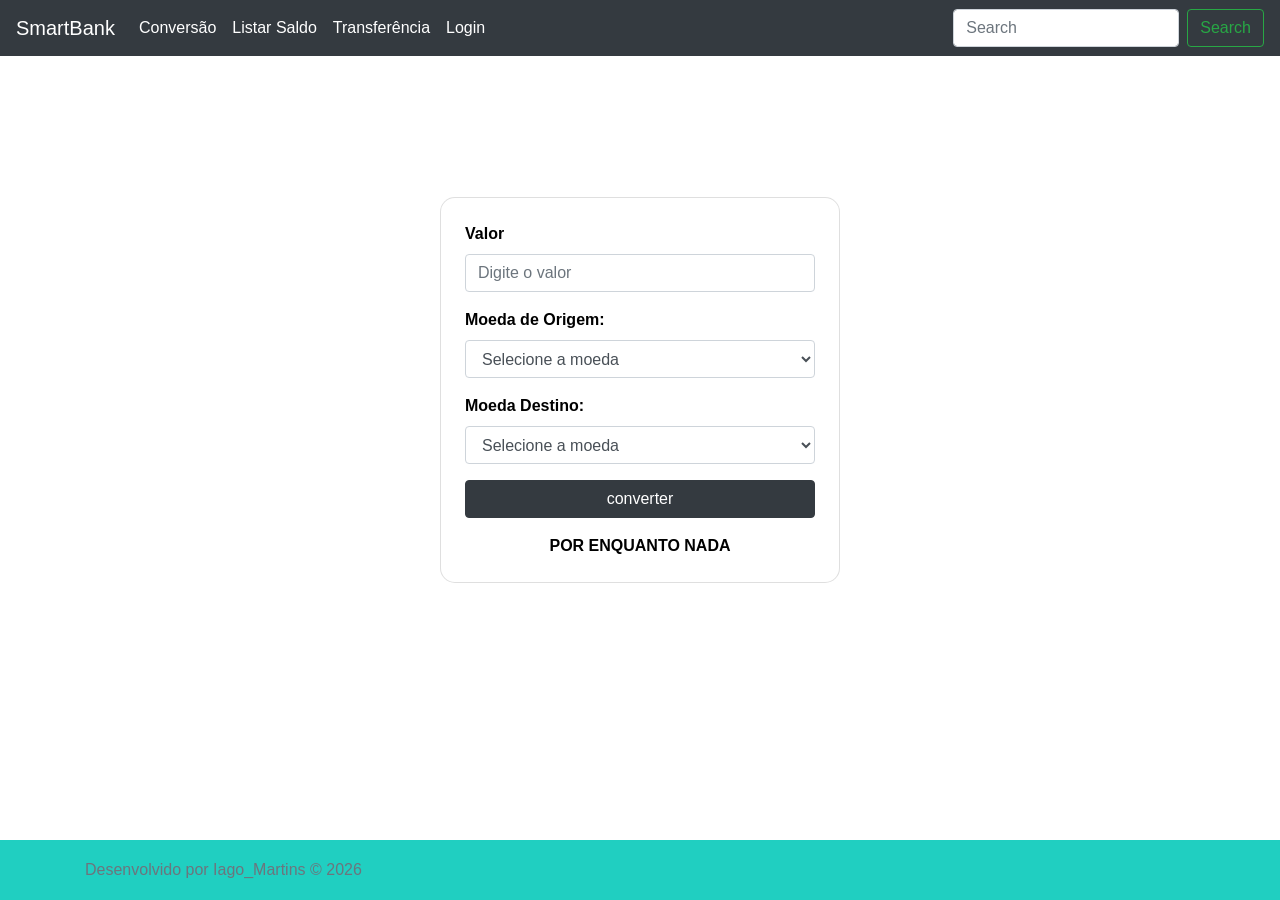
==== conversor.html @ 0ac8bc9d "login e conversor visual pronto" ====
<!doctype html>
<html lang="en">

<head>
    <meta charset="utf-8">
    <meta name="viewport" content="width=device-width, initial-scale=1, shrink-to-fit=no">
    <meta name="description" content="">
    <meta name="author" content="">
    <link rel="icon" href="../../../../favicon.ico">

    <title>SmartBank</title>

    <!-- Bootstrap core CSS -->
    <link rel="stylesheet" href="https://cdn.jsdelivr.net/npm/bootstrap@4.0.0/dist/css/bootstrap.min.css"
        integrity="sha384-Gn5384xqQ1aoWXA+058RXPxPg6fy4IWvTNh0E263XmFcJlSAwiGgFAW/dAiS6JXm" crossorigin="anonymous">

    <!-- Custom styles for this template -->
    <link href="assets/CSS/estilo.css" rel="stylesheet">
    <link href="assets/CSS/conversor.css" rel="stylesheet"
</head>

<body>

    <header>
        <!-- Fixed navbar -->
        <nav class="navbar navbar-expand-md navbar-dark fixed-top bg-dark">
            <a class="navbar-brand" href="/index.html">SmartBank</a>
            <button class="navbar-toggler" type="button" data-toggle="collapse" data-target="#navbarCollapse"
                aria-controls="navbarCollapse" aria-expanded="false" aria-label="Toggle navigation">
                <span class="navbar-toggler-icon"></span>
            </button>
            <div class="collapse navbar-collapse" id="navbarCollapse">
                <ul class="navbar-nav mr-auto">

                    <li class="nav-item active">
                        <a class="nav-link" href="#">Conversão </a>
                    </li>
                    <li class="nav-item active">
                        <a class="nav-link" href="#">Listar Saldo </a>
                    </li>
                    <li class="nav-item active">
                        <a class="nav-link" href="#">Transferência </a>
                    </li>
                    <li class="nav-item active">
                        <a class="nav-link" href="login.html"> Login </a>
                    </li>



                </ul>
                <form class="form-inline mt-2 mt-md-0">
                    <input class="form-control mr-sm-2" type="text" placeholder="Search" aria-label="Search">
                    <button class="btn btn-outline-success my-2 my-sm-0" type="submit">Search</button>
                </form>
            </div>
        </nav>
    </header>

    <!-- Begin page content -->
    <main role="main" class="container d-flex justify-content-center align-items-center" style="min-height: 80vh;"> 
        <div class="card p-4" style="width: 100%; max-width: 400px;
        border-radius: 15px;">
            <form id="conversor-form">
                <div class="form-group">
                    <label for="valor">Valor</label>
                    <input type="number" class="form-control" id="valor" placeholder="Digite o valor" required />
                </div>
                <div class="form-group">
                    <label for="moedaOrigem"> Moeda de Origem:</label>
                    <select class="form-control" id="moedaOrigem" required>
                        <option value="">Selecione a moeda</option>
                        <option value="USD">Dólar (USD)</option>
                        <option value="EUR">Euro (EUR)</option>
                        <option value="BRL">Real (BRL)</option>
                    </select>
                </div>
                <div class="form-group">
                    <label for="moedaOrigem"> Moeda Destino:</label>
                    <select class="form-control" id="moedaOrigem" required>
                        <option value="">Selecione a moeda</option>
                        <option value="USD">Dólar (USD)</option>
                        <option value="EUR">Euro (EUR)</option>
                        <option value="BRL">Real (BRL)</option>
                    </select>
                </div>
                <button type="submit" class="btn btn-dark btn-block">converter
                </button>
            </form>
            <div id="resultado" class="mt-3 text-center">POR ENQUANTO NADA</div>
        </div>
      
    </main>

    <footer class="footer">
        <div class="container">
            <span class="text-muted">Desenvolvido por Iago_Martins &copy; 2026</span>
        </div>
    </footer>

    <!-- Bootstrap core JavaScript
    ================================================== -->
    <!-- Placed at the end of the document so the pages load faster -->
    <script src="https://code.jquery.com/jquery-3.2.1.slim.min.js"
        integrity="sha384-KJ3o2DKtIkvYIK3UENzmM7KCkRr/rE9/Qpg6aAZGJwFDMVNA/GpGFF93hXpG5KkN"
        crossorigin="anonymous"></script>
    <script src="https://cdn.jsdelivr.net/npm/popper.js@1.12.9/dist/umd/popper.min.js"
        integrity="sha384-ApNbgh9B+Y1QKtv3Rn7W3mgPxhU9K/ScQsAP7hUibX39j7fakFPskvXusvfa0b4Q"
        crossorigin="anonymous"></script>
    <script src="https://cdn.jsdelivr.net/npm/bootstrap@4.0.0/dist/js/bootstrap.min.js"
        integrity="sha384-JZR6Spejh4U02d8jOt6vLEHfe/JQGiRRSQQxSfFWpi1MquVdAyjUar5+76PVCmYl"
        crossorigin="anonymous"></script>
</body>

</html>
---- assets/CSS/estilo.css ----
/* Sticky footer styles
-------------------------------------------------- */
html {
  position: relative;
  min-height: 100%;
}

body {
  /* Margin bottom by footer height */
  margin-bottom: 60px;
  background-image: url(https://images.pexels.com/photos/15166361/pexels-photo-15166361.jpeg
);
  background-size: cover;
  color: white;
}

.footer {
  position: absolute;
  bottom: 0;
  width: 100%;
  /* Set the fixed height of the footer here */
  height: 60px;
  line-height: 60px;
  /* Vertically center the text there */
  background-color: #20cfc1;
}


/* Custom page CSS
-------------------------------------------------- */
/* Not required for template or sticky footer method. */

body>.container {
  padding: 60px 15px 0;
}

.footer>.container {
  padding-right: 15px;
  padding-left: 15px;
}
h1 {
  font-weight: 700;
}

code {
  font-size: 80%;
}
---- assets/CSS/conversor.css ----
.card{
    background-color: #fff;
    color:black;
    font-weight: bold;
}
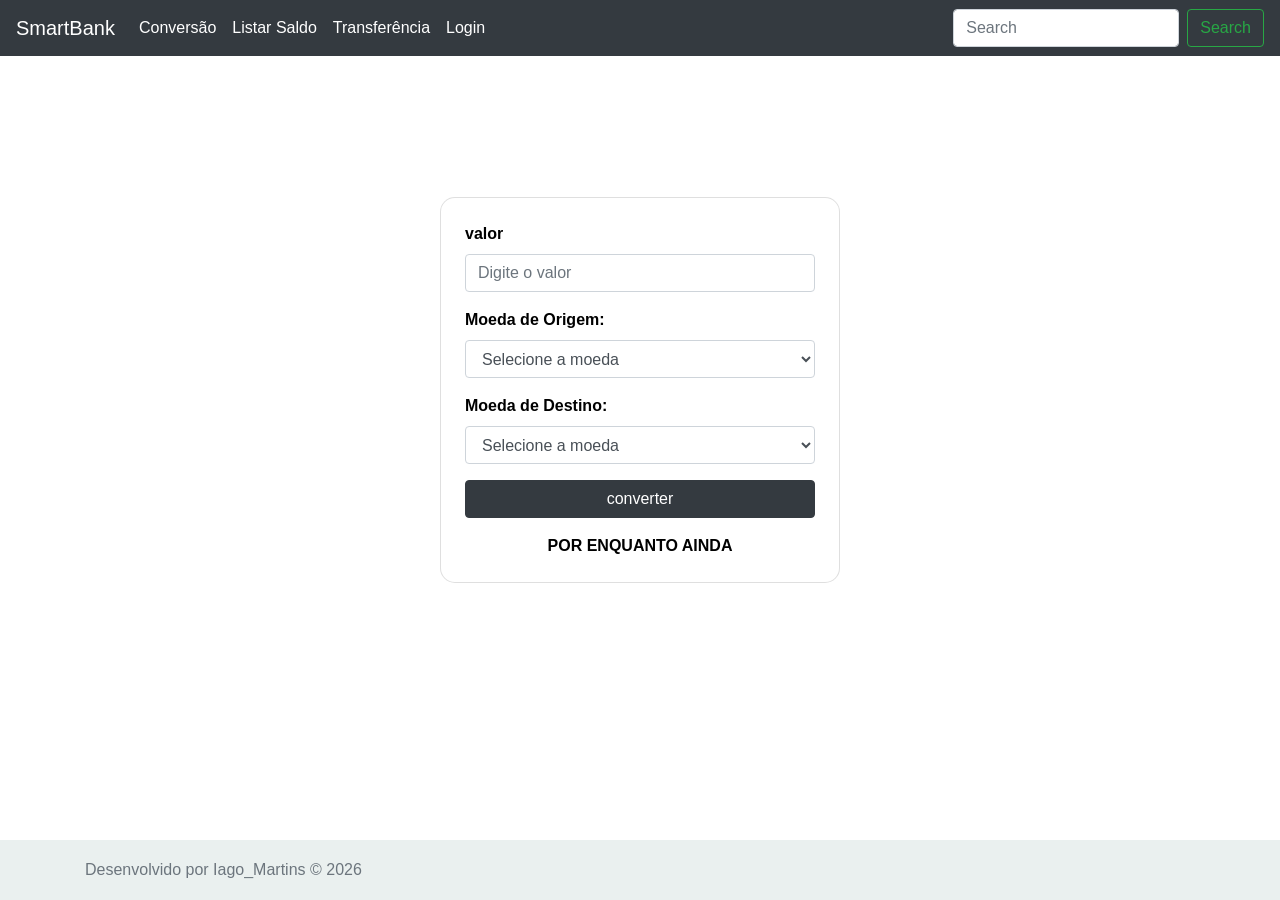
==== commit 1691ea3b: "conversorfuncional" ====
--- a/conversor.html
+++ b/conversor.html
@@ -62,7 +62,7 @@
         border-radius: 15px;">
             <form id="conversor-form">
                 <div class="form-group">
-                    <label for="valor">Valor</label>
+                    <label for="valor"> valor</label>
                     <input type="number" class="form-control" id="valor" placeholder="Digite o valor" required />
                 </div>
                 <div class="form-group">
@@ -75,8 +75,8 @@
                     </select>
                 </div>
                 <div class="form-group">
-                    <label for="moedaOrigem"> Moeda Destino:</label>
-                    <select class="form-control" id="moedaOrigem" required>
+                    <label for="moedaOrigem"> Moeda de Destino:</label>
+                    <select class="form-control" id="moedaDestino" required>
                         <option value="">Selecione a moeda</option>
                         <option value="USD">Dólar (USD)</option>
                         <option value="EUR">Euro (EUR)</option>
@@ -86,7 +86,7 @@
                 <button type="submit" class="btn btn-dark btn-block">converter
                 </button>
             </form>
-            <div id="resultado" class="mt-3 text-center">POR ENQUANTO NADA</div>
+            <div id="resultado" class="mt-3 text-center">POR ENQUANTO AINDA</div>
         </div>
       
     </main>
@@ -109,6 +109,7 @@
     <script src="https://cdn.jsdelivr.net/npm/bootstrap@4.0.0/dist/js/bootstrap.min.js"
         integrity="sha384-JZR6Spejh4U02d8jOt6vLEHfe/JQGiRRSQQxSfFWpi1MquVdAyjUar5+76PVCmYl"
         crossorigin="anonymous"></script>
+    <script src="assets/JS/converso.js"></script>
 </body>
 
 </html>
--- a/assets/CSS/estilo.css
+++ b/assets/CSS/estilo.css
@@ -22,7 +22,7 @@
   height: 60px;
   line-height: 60px;
   /* Vertically center the text there */
-  background-color: #20cfc1;
+  background-color: #eaf0ef;
 }
 
 
